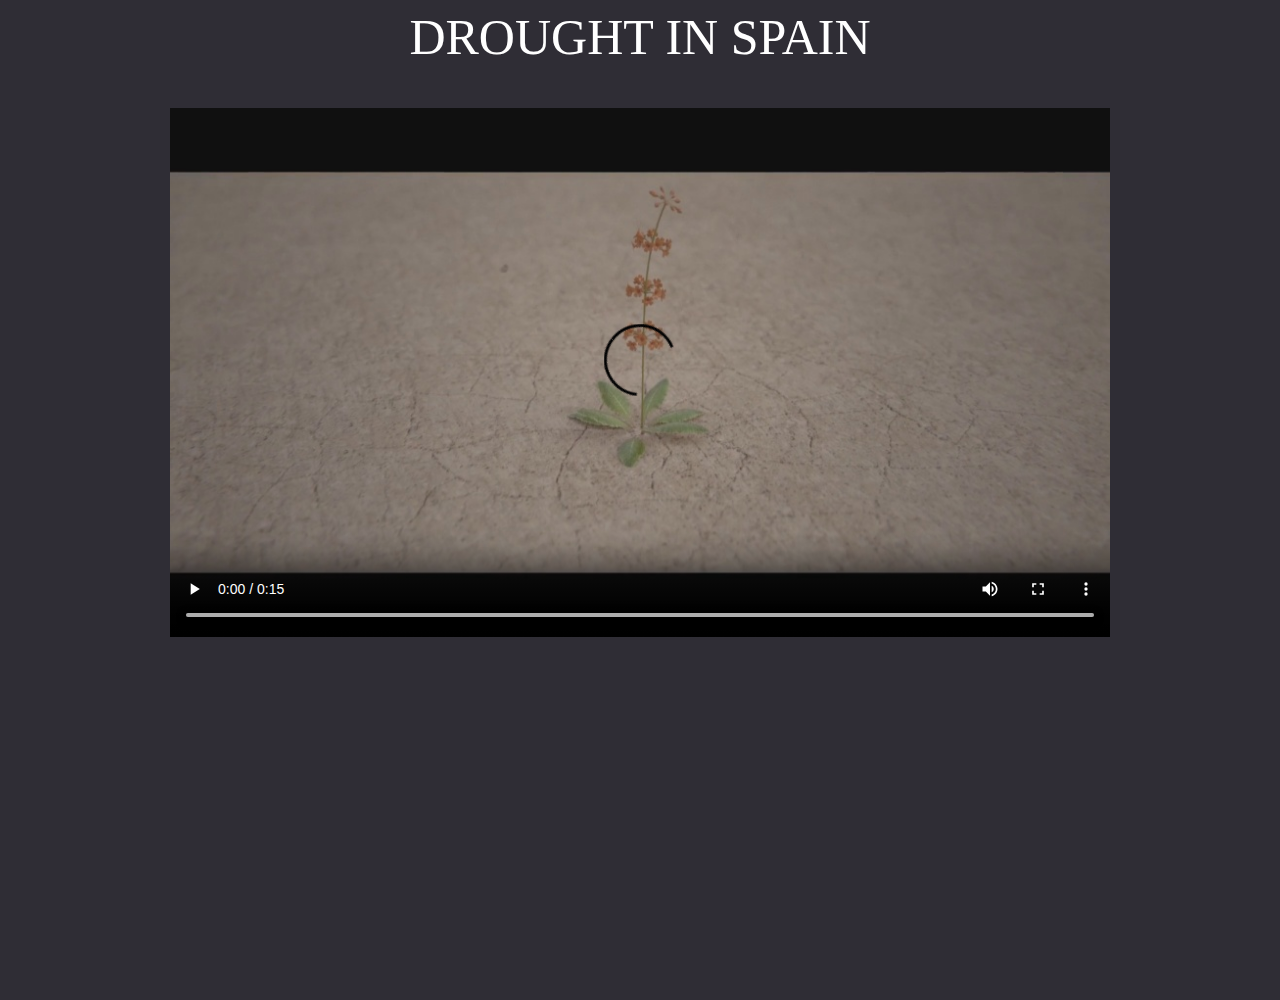
==== html/index.html @ 3721ebfe "Santi web page" ====
<!DOCTYPE html>
<html lang="en">
<head>
	<meta charset="UTF-8">
	<title>VIDEO</title>

	<link rel="stylesheet" type="text/css" href="principal/css/960_12_col.css">
	<link rel="stylesheet" type="text/css" href="css/estilos.css">
	

</head>
<body>


	<div id="cuerpo" class="container_12">
		
		<header class="grid_12">DROUGHT IN SPAIN</header>

		<div class="clear"></div>

		<div class="grid_12 video">
			<nav><a href="principal/index.html">Show more</a></nav>
			<video id="intro" poster="../video/Imagen1.jpg" controls onplay="empezar()">
				<source src="../video/TemperaturaYprecepitaciónSigloXXI.mp4" type="video/mp4">
				<source src="../video/TemperaturaYprecepitaciónSigloXXI.ogg" type="video/ogg">
				<source src="../video/TemperaturaYprecepitaciónSigloXXI.webm" type="video/webm">
					Your browser does not support the video tag.
			</video>

		</div>

		<div class="clear"></div>

		

	</div>
	
</body>
<script type="text/javascript" src="js/index.js"></script>

</html>
---- html/principal/css/960_12_col.css ----
/*
  960 Grid System ~ Core CSS.
  Learn more ~ http://960.gs/

  Licensed under GPL and MIT.
*/

/*
  Forces backgrounds to span full width,
  even if there is horizontal scrolling.
  Increase this if your layout is wider.

  Note: IE6 works fine without this fix.
*/

body {
  min-width: 960px;
}

/* `Container
----------------------------------------------------------------------------------------------------*/

.container_12 {
  margin-left: auto;
  margin-right: auto;
  width: 960px;
}

/* `Grid >> Global
----------------------------------------------------------------------------------------------------*/

.grid_1,
.grid_2,
.grid_3,
.grid_4,
.grid_5,
.grid_6,
.grid_7,
.grid_8,
.grid_9,
.grid_10,
.grid_11,
.grid_12 {
  display: inline;
  float: left;
  margin-left: 10px;
  margin-right: 10px;
}

.push_1, .pull_1,
.push_2, .pull_2,
.push_3, .pull_3,
.push_4, .pull_4,
.push_5, .pull_5,
.push_6, .pull_6,
.push_7, .pull_7,
.push_8, .pull_8,
.push_9, .pull_9,
.push_10, .pull_10,
.push_11, .pull_11 {
  position: relative;
}

/* `Grid >> Children (Alpha ~ First, Omega ~ Last)
----------------------------------------------------------------------------------------------------*/

.alpha {
  margin-left: 0;
}

.omega {
  margin-right: 0;
}

/* `Grid >> 12 Columns
----------------------------------------------------------------------------------------------------*/

.container_12 .grid_1 {
  width: 60px;
}

.container_12 .grid_2 {
  width: 140px;
}

.container_12 .grid_3 {
  width: 220px;
}

.container_12 .grid_4 {
  width: 300px;
}

.container_12 .grid_5 {
  width: 380px;
}

.container_12 .grid_6 {
  width: 460px;
}

.container_12 .grid_7 {
  width: 540px;
}

.container_12 .grid_8 {
  width: 620px;
}

.container_12 .grid_9 {
  width: 700px;
}

.container_12 .grid_10 {
  width: 780px;
}

.container_12 .grid_11 {
  width: 860px;
}

.container_12 .grid_12 {
  width: 940px;
}

/* `Prefix Extra Space >> 12 Columns
----------------------------------------------------------------------------------------------------*/

.container_12 .prefix_1 {
  padding-left: 80px;
}

.container_12 .prefix_2 {
  padding-left: 160px;
}

.container_12 .prefix_3 {
  padding-left: 240px;
}

.container_12 .prefix_4 {
  padding-left: 320px;
}

.container_12 .prefix_5 {
  padding-left: 400px;
}

.container_12 .prefix_6 {
  padding-left: 480px;
}

.container_12 .prefix_7 {
  padding-left: 560px;
}

.container_12 .prefix_8 {
  padding-left: 640px;
}

.container_12 .prefix_9 {
  padding-left: 720px;
}

.container_12 .prefix_10 {
  padding-left: 800px;
}

.container_12 .prefix_11 {
  padding-left: 880px;
}

/* `Suffix Extra Space >> 12 Columns
----------------------------------------------------------------------------------------------------*/

.container_12 .suffix_1 {
  padding-right: 80px;
}

.container_12 .suffix_2 {
  padding-right: 160px;
}

.container_12 .suffix_3 {
  padding-right: 240px;
}

.container_12 .suffix_4 {
  padding-right: 320px;
}

.container_12 .suffix_5 {
  padding-right: 400px;
}

.container_12 .suffix_6 {
  padding-right: 480px;
}

.container_12 .suffix_7 {
  padding-right: 560px;
}

.container_12 .suffix_8 {
  padding-right: 640px;
}

.container_12 .suffix_9 {
  padding-right: 720px;
}

.container_12 .suffix_10 {
  padding-right: 800px;
}

.container_12 .suffix_11 {
  padding-right: 880px;
}

/* `Push Space >> 12 Columns
----------------------------------------------------------------------------------------------------*/

.container_12 .push_1 {
  left: 80px;
}

.container_12 .push_2 {
  left: 160px;
}

.container_12 .push_3 {
  left: 240px;
}

.container_12 .push_4 {
  left: 320px;
}

.container_12 .push_5 {
  left: 400px;
}

.container_12 .push_6 {
  left: 480px;
}

.container_12 .push_7 {
  left: 560px;
}

.container_12 .push_8 {
  left: 640px;
}

.container_12 .push_9 {
  left: 720px;
}

.container_12 .push_10 {
  left: 800px;
}

.container_12 .push_11 {
  left: 880px;
}

/* `Pull Space >> 12 Columns
----------------------------------------------------------------------------------------------------*/

.container_12 .pull_1 {
  left: -80px;
}

.container_12 .pull_2 {
  left: -160px;
}

.container_12 .pull_3 {
  left: -240px;
}

.container_12 .pull_4 {
  left: -320px;
}

.container_12 .pull_5 {
  left: -400px;
}

.container_12 .pull_6 {
  left: -480px;
}

.container_12 .pull_7 {
  left: -560px;
}

.container_12 .pull_8 {
  left: -640px;
}

.container_12 .pull_9 {
  left: -720px;
}

.container_12 .pull_10 {
  left: -800px;
}

.container_12 .pull_11 {
  left: -880px;
}

/* `Clear Floated Elements
----------------------------------------------------------------------------------------------------*/

/* http://sonspring.com/journal/clearing-floats */

.clear {
  clear: both;
  display: block;
  overflow: hidden;
  visibility: hidden;
  width: 0;
  height: 0;
}

/* http://www.yuiblog.com/blog/2010/09/27/clearfix-reloaded-overflowhidden-demystified */

.clearfix:before,
.clearfix:after,
.container_12:before,
.container_12:after {
  content: '.';
  display: block;
  overflow: hidden;
  visibility: hidden;
  font-size: 0;
  line-height: 0;
  width: 0;
  height: 0;
}

.clearfix:after,
.container_12:after {
  clear: both;
}

/*
  The following zoom:1 rule is specifically for IE6 + IE7.
  Move to separate stylesheet if invalid CSS is a problem.
*/

.clearfix,
.container_12 {
  zoom: 1;
}
---- html/css/estilos.css ----
/*  ESTABLECEMOS LA ANCHURA DE LA PAGINA A LA DEL MONITOR */
		html,body{
			height: 100%;
			overflow: hidden;
			background: #2F2D35;

		}

		#cuerpo {
			height: 1000px;
		}
		
		/* CABECERA */

		header {
			height: 10%;
			text-align: center;
			font-size: 50px;
			color: white;
		}
		
		/* PARTE CENTRAR VIDEO Y OPCIONES */


		
		nav {
			display: none;
			z-index: 100;
			position: absolute;
			top: 50%;
			left: 45%;
		}
		nav a {
			color: white;
			text-decoration: none;
			padding: 30px;
			transition: 600ms ease;
			border: 1px solid white;

		}
		nav a:hover {
			background: #DA3E3E;
		}
		
		video {
			width: 100%;
		}
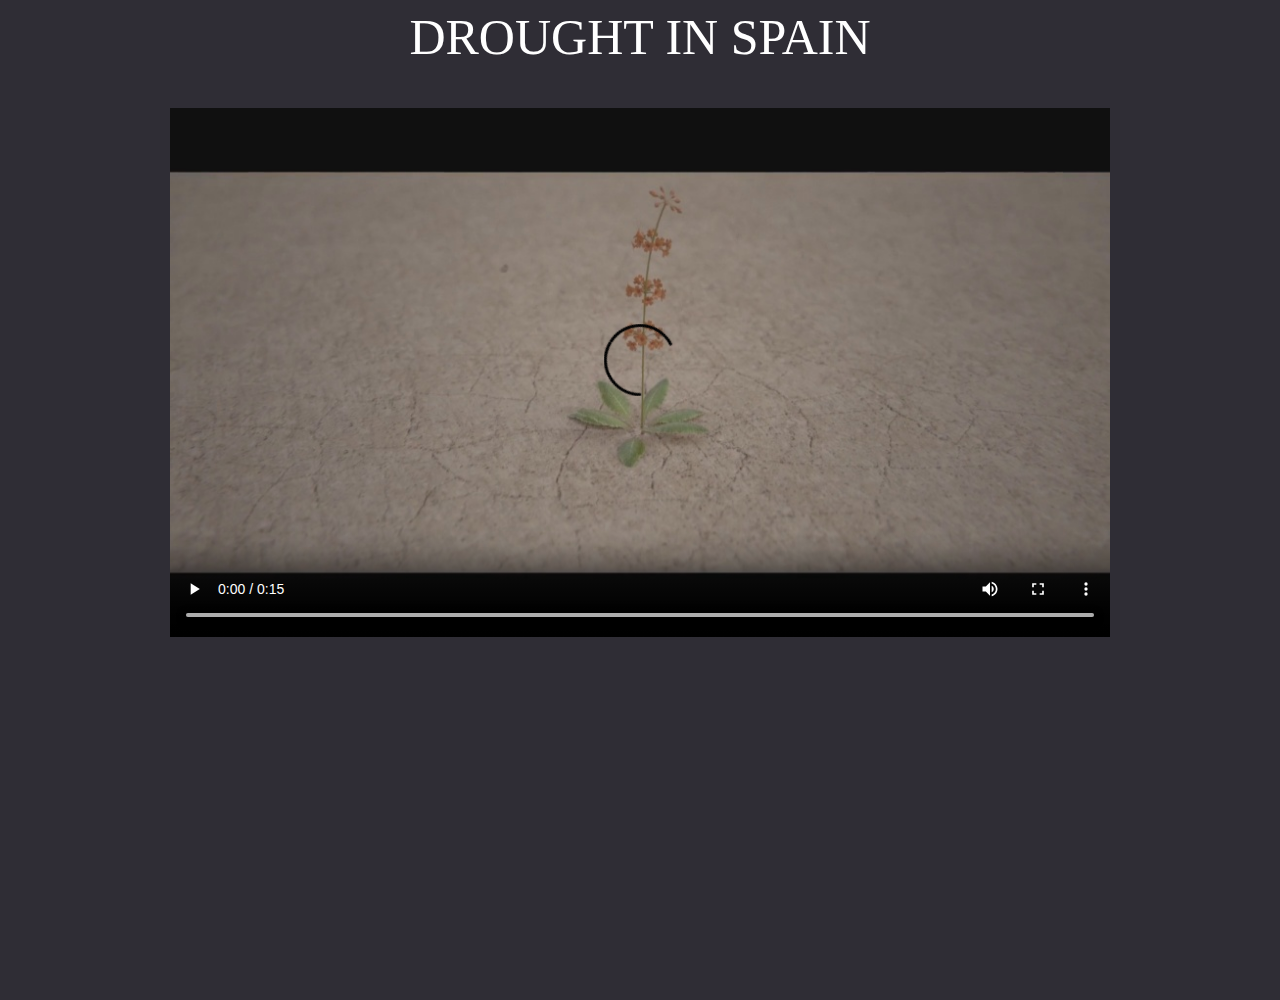
==== commit cfa81bf7: "actualizar" ====
--- a/html/index.html
+++ b/html/index.html
@@ -6,7 +6,7 @@
 
 	<link rel="stylesheet" type="text/css" href="principal/css/960_12_col.css">
 	<link rel="stylesheet" type="text/css" href="css/estilos.css">
-	
+	<script type="text/javascript" src="js/index.js"></script>
 
 </head>
 <body>
@@ -36,6 +36,6 @@
 	</div>
 	
 </body>
-<script type="text/javascript" src="js/index.js"></script>
+
 
 </html>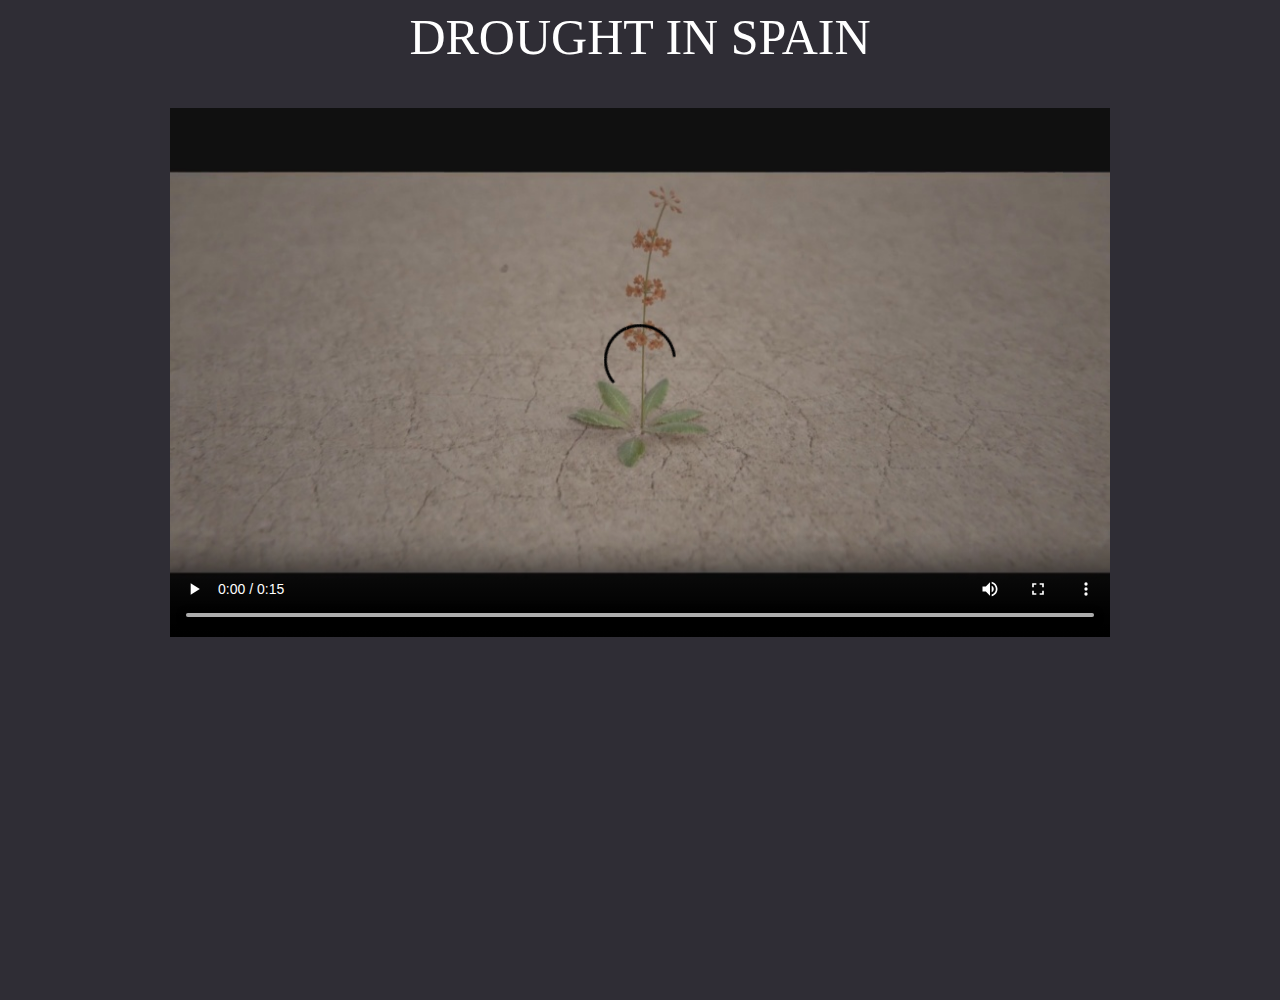
==== commit 0e0fb7bc: "actualizar" ====
--- a/html/index.html
+++ b/html/index.html
@@ -6,7 +6,7 @@
 
 	<link rel="stylesheet" type="text/css" href="principal/css/960_12_col.css">
 	<link rel="stylesheet" type="text/css" href="css/estilos.css">
-	<script type="text/javascript" src="js/index.js"></script>
+	
 
 </head>
 <body>
@@ -36,6 +36,7 @@
 	</div>
 	
 </body>
+<script type="text/javascript" src="js/index.js"></script>
 
 
 </html>